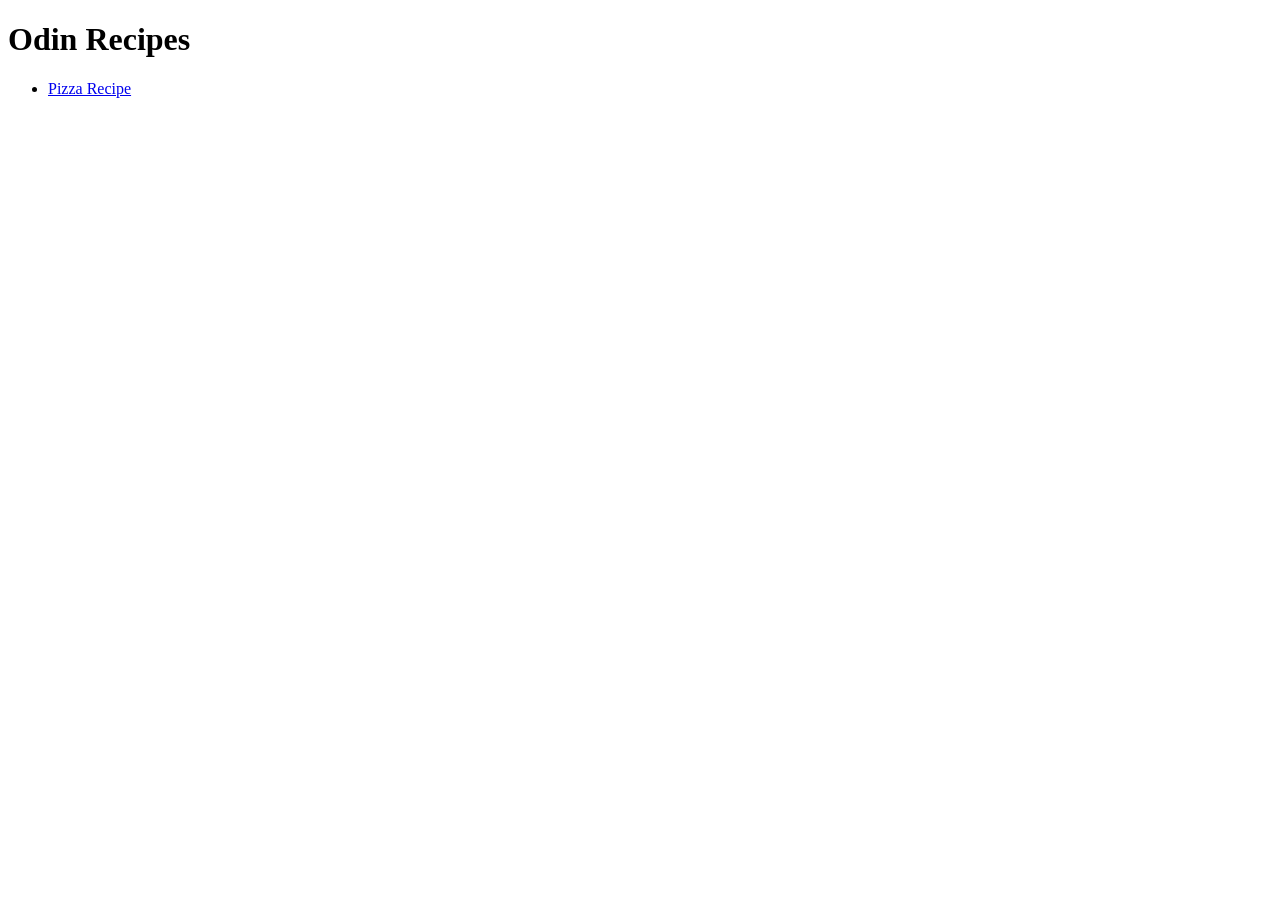
==== index.html @ 6a692dcb "Add pizza recipe in the web page Add this because it was needed for the assigment, this is the first" ====
<!DOCTYPE html>
<html lang="en">

<head>
    <meta charset="UTF-8">
    <title>Recipes</title>
</head>

<body>
<h1>Odin Recipes</h1>
<ul>
    <li><a href="./recipes/pizza.html">Pizza Recipe</a></li>
</ul>
</body>

</html>
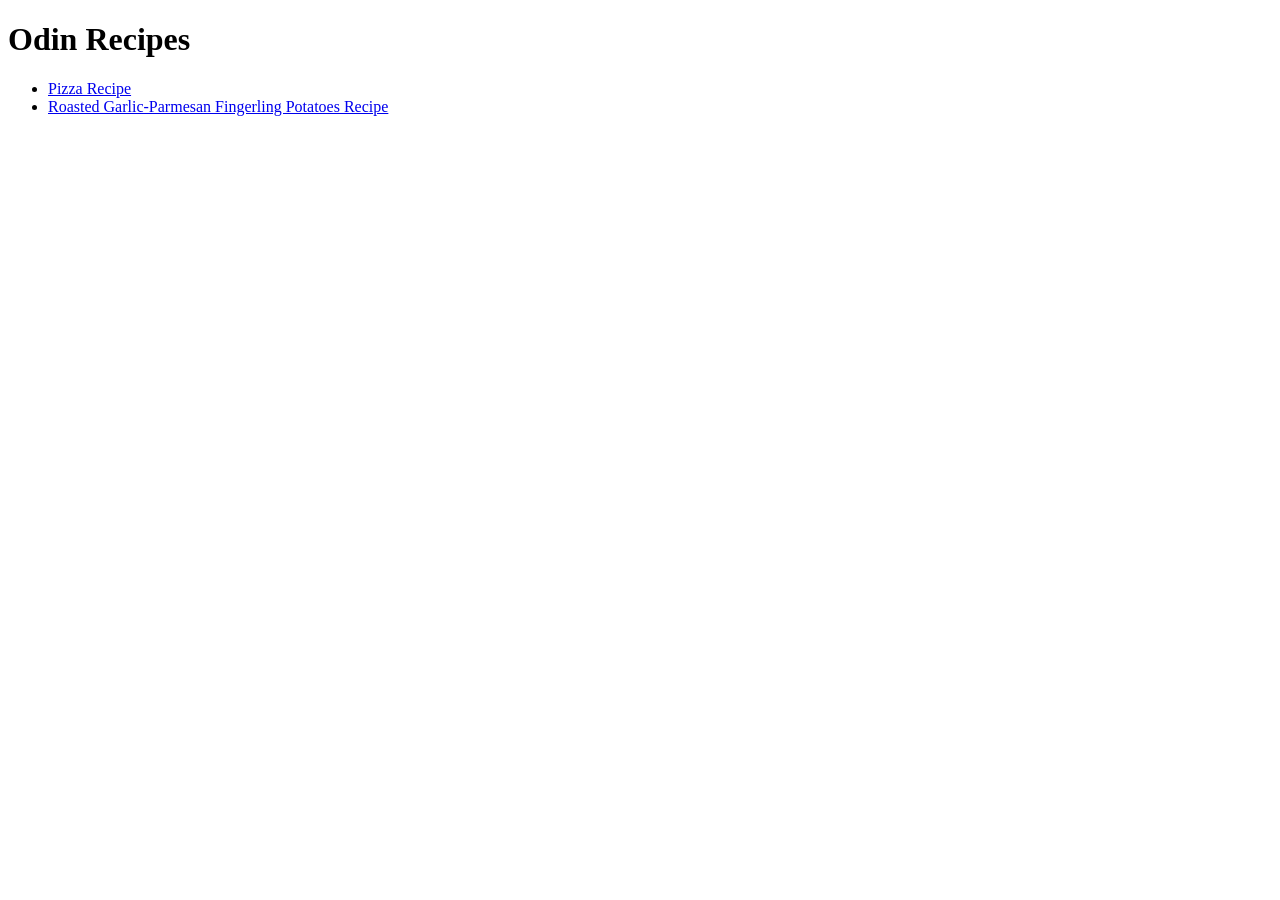
==== commit 144b9d10: "Add raosted potatoes recipe to the webpage" ====
--- a/index.html
+++ b/index.html
@@ -10,6 +10,7 @@
 <h1>Odin Recipes</h1>
 <ul>
     <li><a href="./recipes/pizza.html">Pizza Recipe</a></li>
+    <li><a href="./recipes/roasted-potatoes.html">Roasted Garlic-Parmesan Fingerling Potatoes Recipe</a></li>
 </ul>
 </body>
 
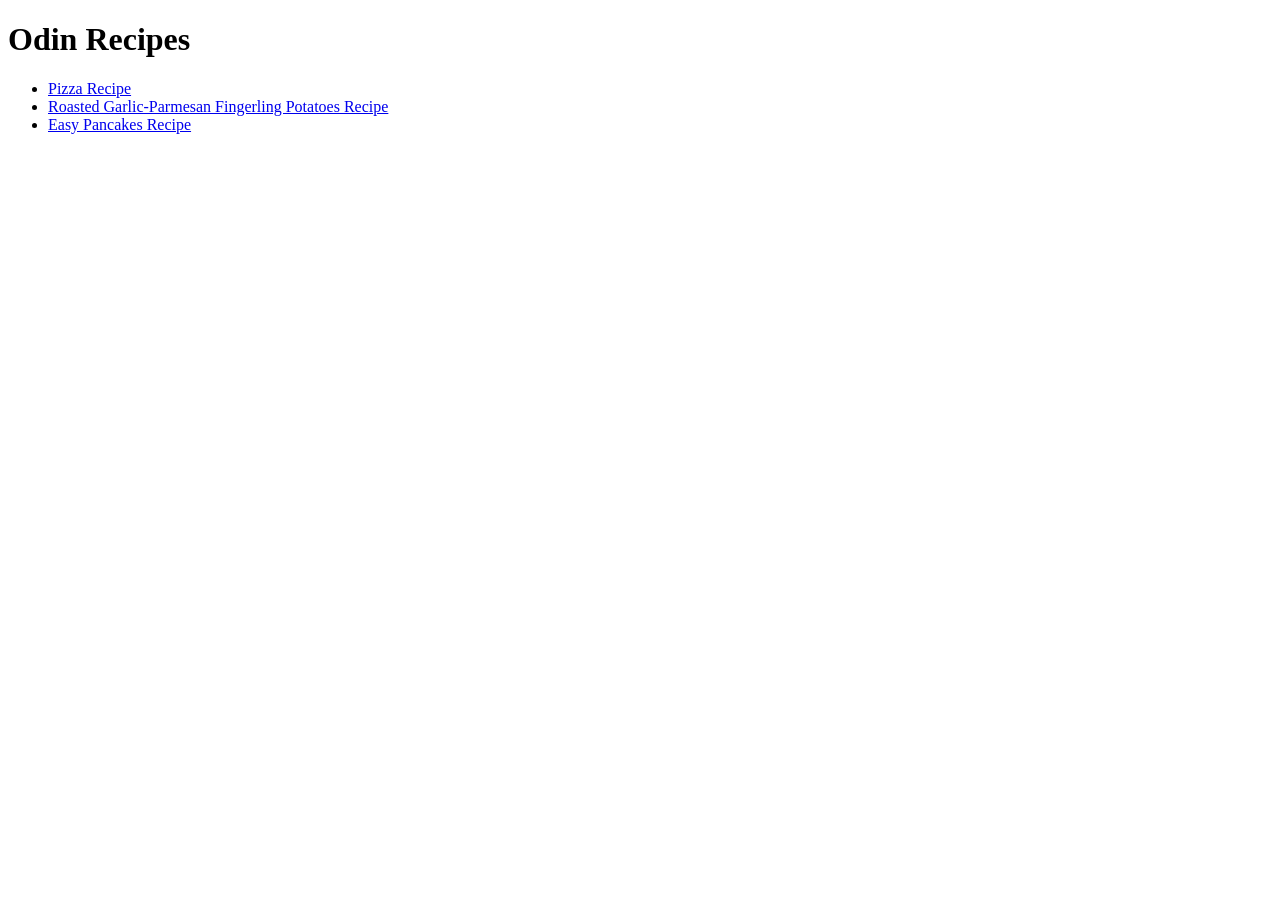
==== commit d647c1fa: "Add pancakes recipe to the webpage" ====
--- a/index.html
+++ b/index.html
@@ -11,6 +11,7 @@
 <ul>
     <li><a href="./recipes/pizza.html">Pizza Recipe</a></li>
     <li><a href="./recipes/roasted-potatoes.html">Roasted Garlic-Parmesan Fingerling Potatoes Recipe</a></li>
+    <li> <a href="./recipes/pancakes.html">Easy Pancakes Recipe</a></li>
 </ul>
 </body>
 
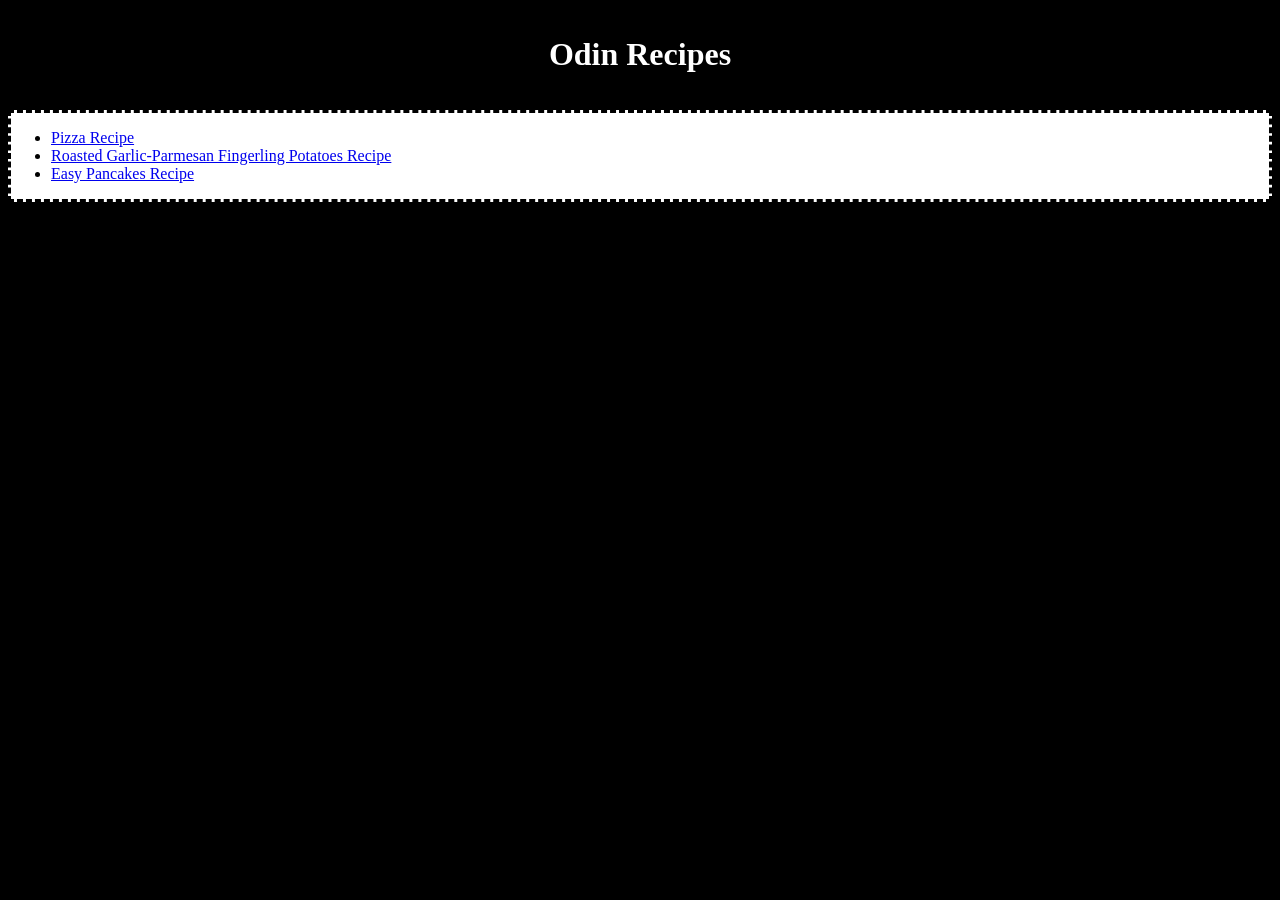
==== commit ebee4e02: "Add sombre basic styles" ====
--- a/index.html
+++ b/index.html
@@ -4,15 +4,19 @@
 <head>
     <meta charset="UTF-8">
     <title>Recipes</title>
+    <link rel="stylesheet" href="styles/styles.css">
 </head>
 
 <body>
-<h1>Odin Recipes</h1>
+<h1 class="tittles">Odin Recipes</h1>
+<div class="recipes">
 <ul>
     <li><a href="./recipes/pizza.html">Pizza Recipe</a></li>
     <li><a href="./recipes/roasted-potatoes.html">Roasted Garlic-Parmesan Fingerling Potatoes Recipe</a></li>
     <li> <a href="./recipes/pancakes.html">Easy Pancakes Recipe</a></li>
 </ul>
+</div>
+
 </body>
 
 </html>
--- a/styles/styles.css
+++ b/styles/styles.css
@@ -0,0 +1,30 @@
+
+body{
+    color: white;
+    background-color:black ;
+}
+
+.tittles{
+    border: dodgerblue;
+    padding: 15px;
+    text-align: center;
+}
+
+.recipes{
+    background-color: white;
+    color: black;
+    border-style: dashed;
+    margin: 5px 0px;
+}
+
+body.pizza{
+    background-color: orange;
+    color: black;
+}
+p.pizza{
+    border-style: dotted;
+    background-color: burlywood;
+}
+body.potatoes{
+    background-color: rgb(236, 186, 20);
+}
